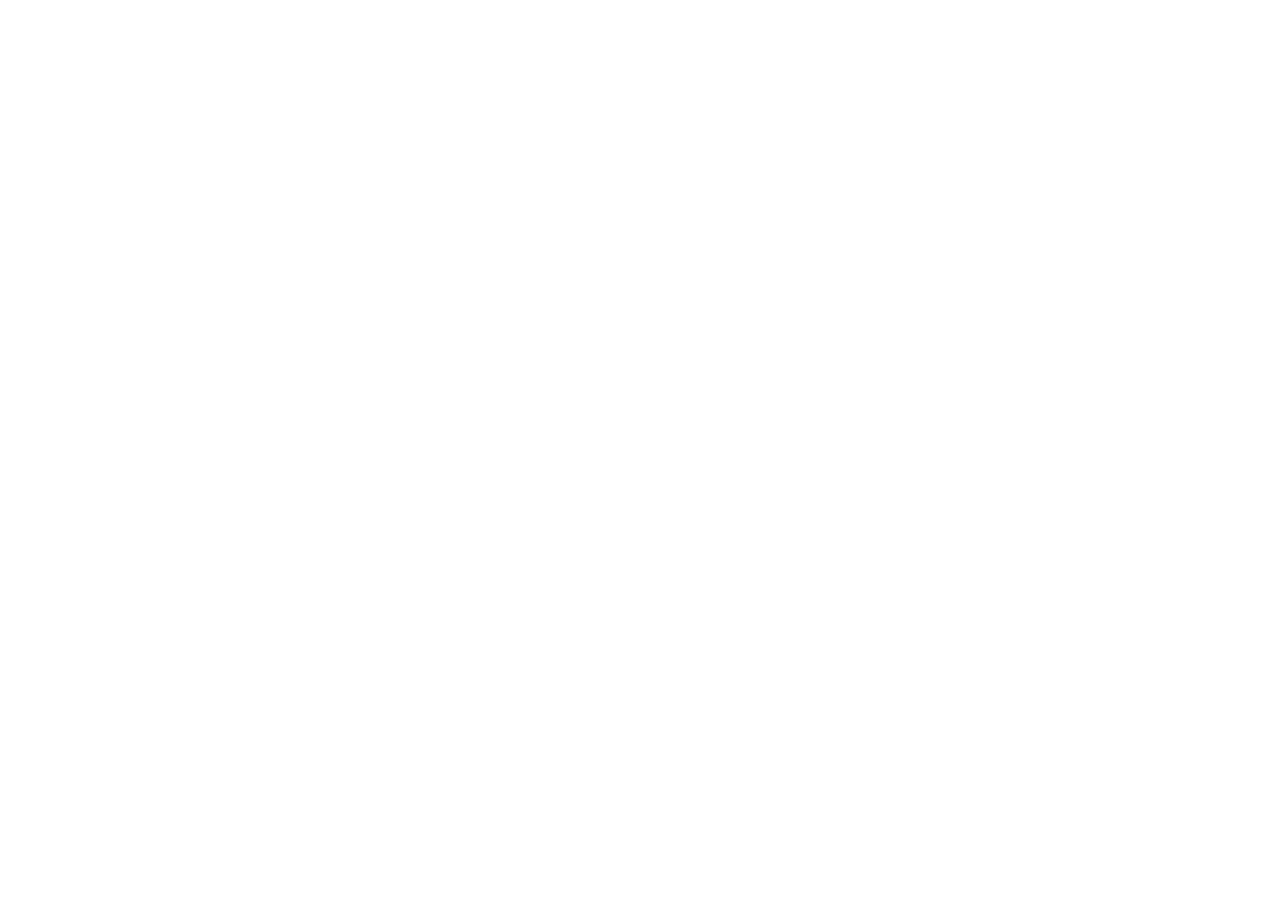
==== index.html @ 7b274ff2 "first commit" ====
<!DOCTYPE html>
<html lang="es">
<head>
	<meta charset="UTF-8">
	<meta http-equiv="X-UA-Compatible" content="IE=edge">
	<meta name="viewport" content="width=device-width, initial-scale=1.0">
	<link rel="stylesheet" href="/Users/LauraGil/Desktop/pppp/css/styles.css">
	<title>Universo</title>
</head>
<body>
	<header></header>
	<main></main>
	<footer></footer>
	<aside></aside>
	<section></section>
	
</body>
</html>
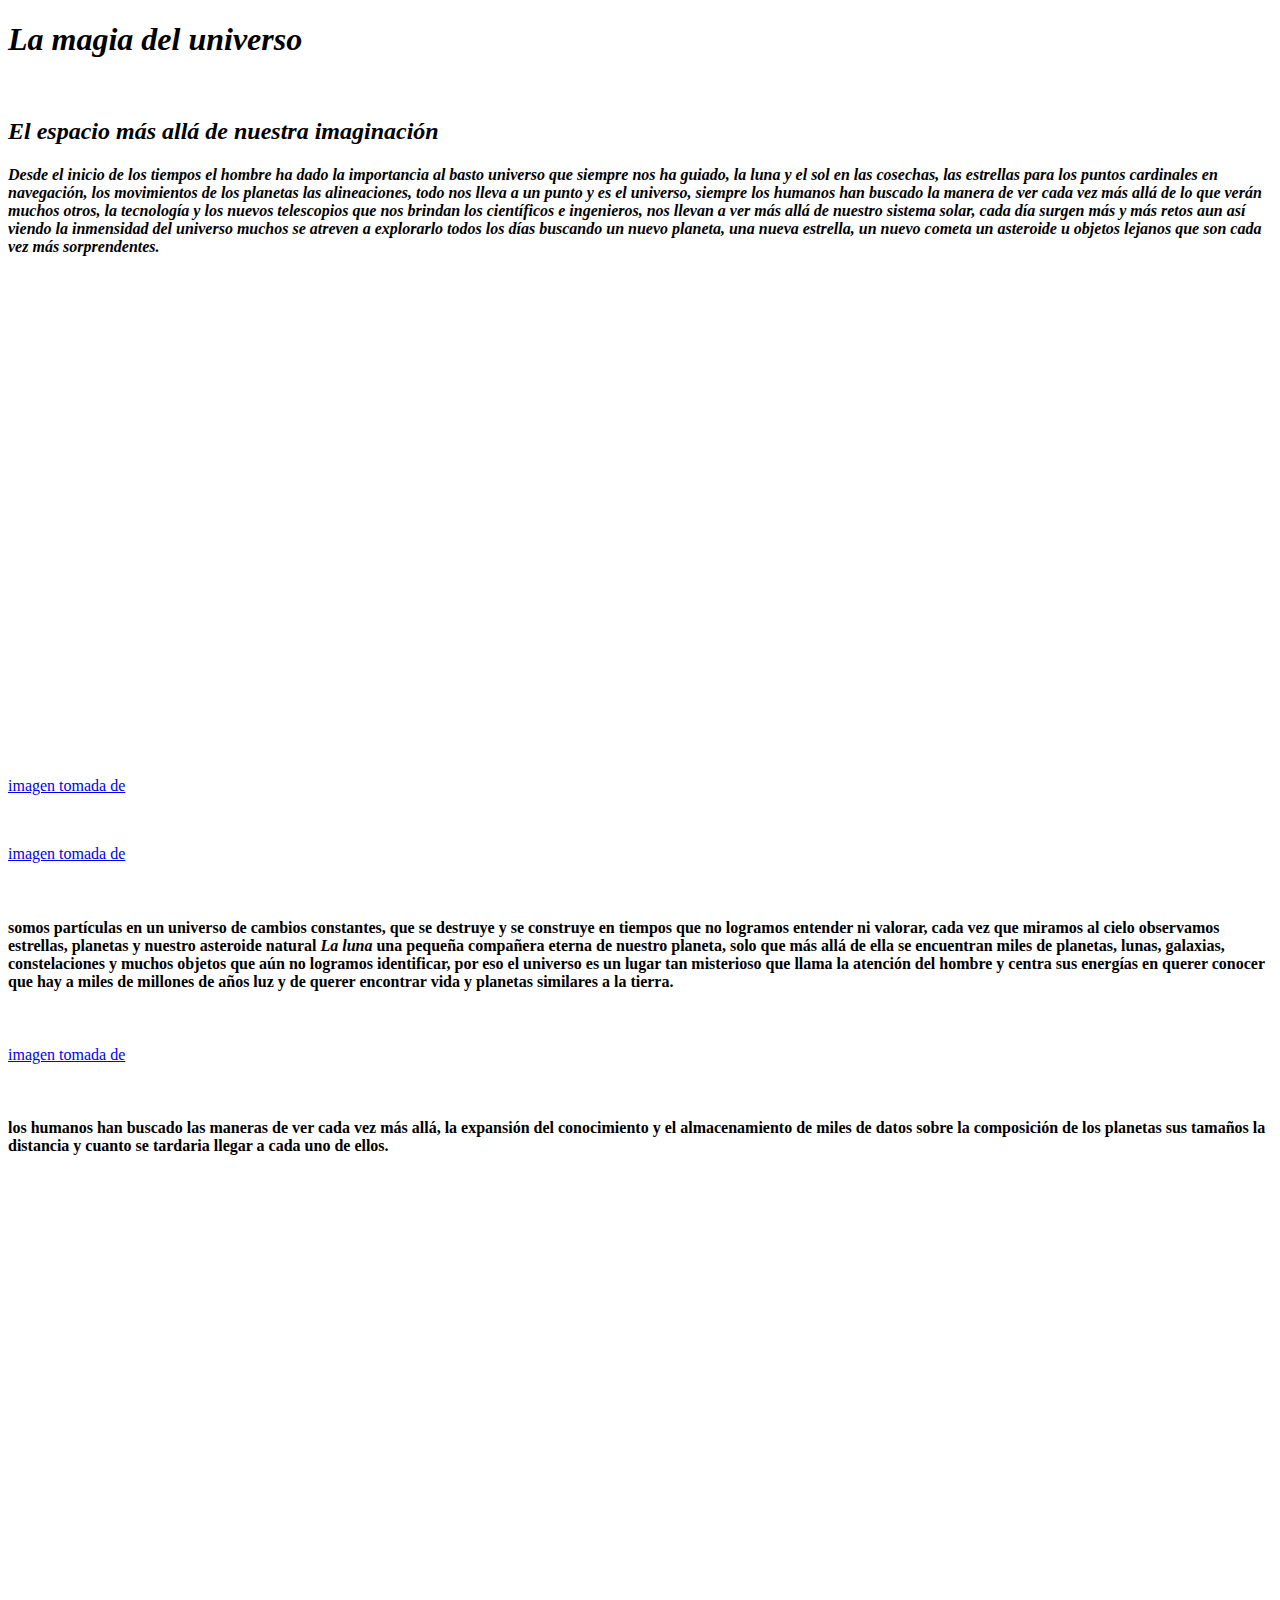
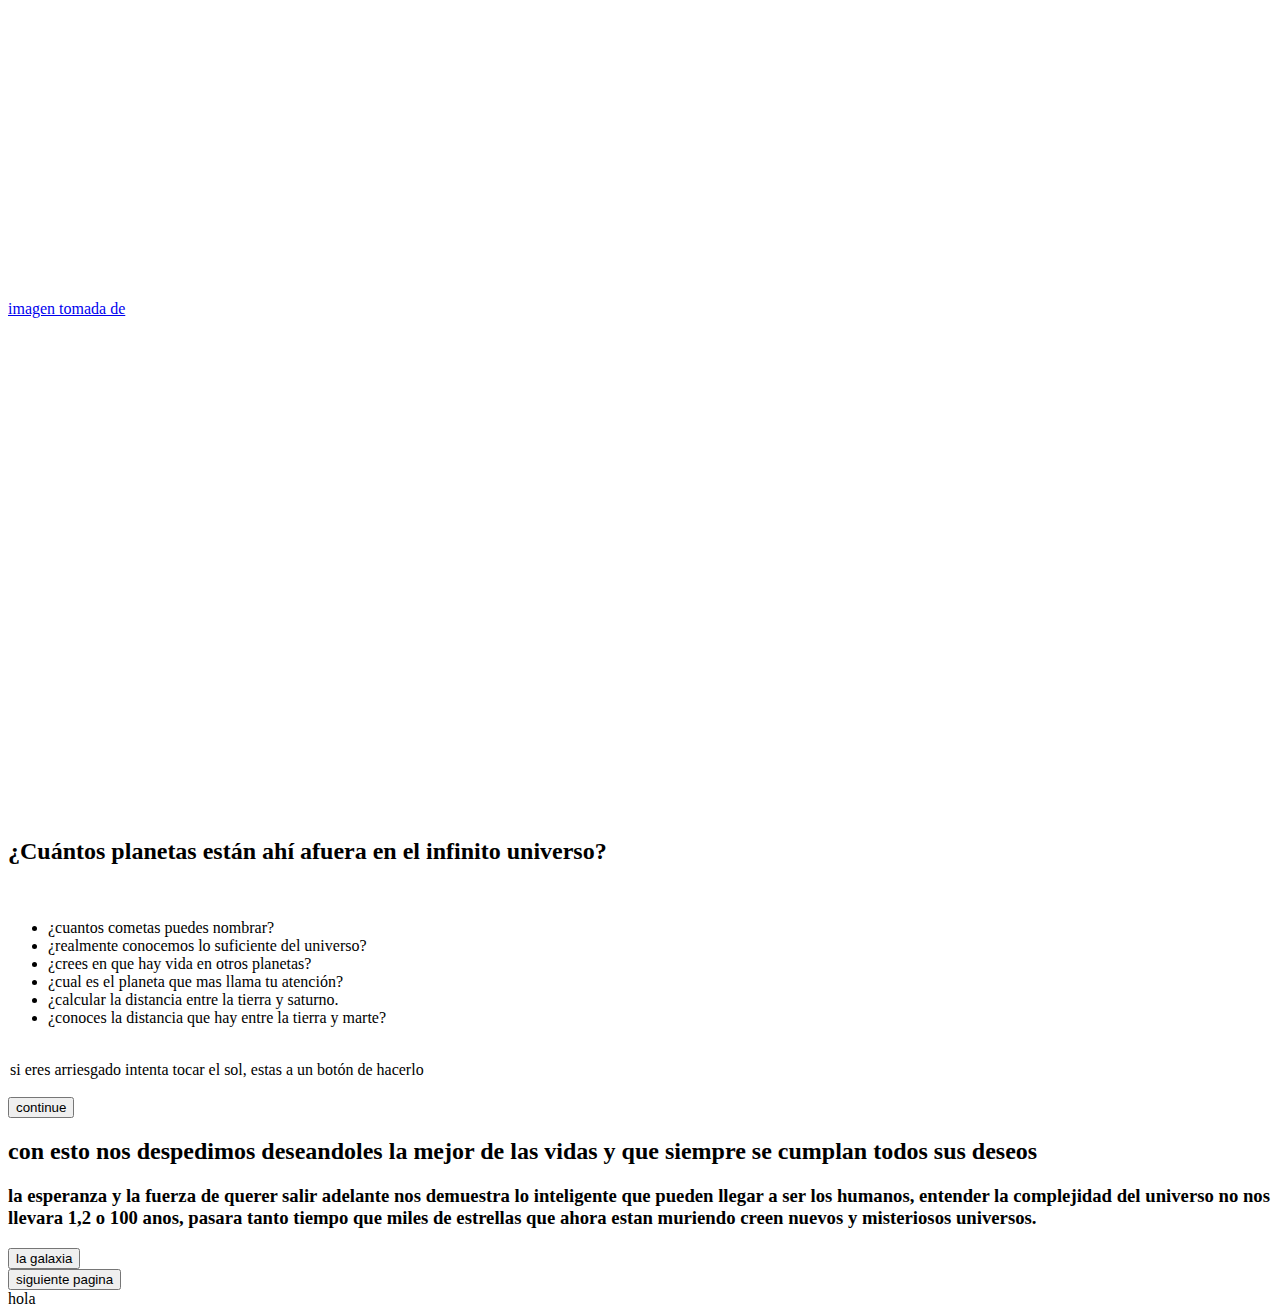
==== commit 9f145540: "Add files via upload" ====
--- a/index.html
+++ b/index.html
@@ -8,6 +8,98 @@
 	<title>Universo</title>
 </head>
 <body>
+ 	<h1> <i>La magia del universo</i></h1>
+	<br>
+	<h2> <i>El espacio más allá de nuestra imaginación</i> </h2>
+	<p> <i>
+			<h4>Desde el inicio de los tiempos el hombre ha dado la importancia al basto universo que siempre nos ha
+				guiado, la
+				luna y el sol en las cosechas, las estrellas para los puntos cardinales en navegación, los movimientos
+				de
+				los
+				planetas las alineaciones, todo nos lleva a un punto y es el universo, siempre los humanos han buscado
+				la
+				manera
+				de ver cada vez más allá de lo que verán muchos otros, la tecnología y los nuevos telescopios que nos
+				brindan
+				los científicos e ingenieros, nos llevan a ver más allá de nuestro sistema solar, cada día surgen más y
+				más
+				retos aun así viendo la inmensidad del universo muchos se atreven a explorarlo todos los días buscando
+				un
+				nuevo
+				planeta, una nueva estrella, un nuevo cometa un asteroide u objetos lejanos que son cada vez más
+				sorprendentes.</h4>
+		</i>
+		<iframe src="https://giphy.com/embed/l1BgRuUbcL5wgQLtu" width="980" height="480" frameBorder="0"
+			class="giphy-embed" allowFullScreen></iframe>
+	<p><a href="https://giphy.com/gifs/space-stars-universe-l1BgRuUbcL5wgQLtu"></a></p>
+	<a
+		href="https://giphy.com/gifs/space-stars-universe-l1BgRuUbcL5wgQLtu?utm_source=iframe&utm_medium=embed&utm_campaign=Embeds&utm_term="
+		>imagen tomada de</a>
+	</p>
+	<img src="https://cdn.pixabay.com/photo/2016/06/12/09/43/space-1451654_960_720.png" alt="">
+  <p> <a href="https://co.pinterest.com/pin/568860996689208157/">imagen tomada de</a></p>
+	<br>
+	<h4>
+		somos partículas en un universo de cambios constantes, que se destruye y se construye en tiempos que no logramos
+		entender ni valorar, cada vez que miramos al cielo observamos estrellas, planetas y nuestro asteroide natural
+		<i>La luna</i> una pequeña compañera eterna de nuestro planeta, solo que más allá de ella se encuentran miles de
+		planetas, lunas, galaxias, constelaciones y muchos objetos que aún no logramos identificar, por eso el universo
+		es un lugar tan misterioso que llama la atención del hombre y centra sus energías en querer conocer que hay a
+		miles de millones de años luz y de querer encontrar vida y planetas similares a la tierra.
+  </h4>
+	<img src="https://www.nationalgeographic.com.es/medio/2017/12/12/nebulosa-sharpless-29_56e9db7a.png" alt="">
+<p><a href="https://www.nationalgeographic.com.es">imagen tomada de  </a> </p>
+	<br>
+	<h4>los humanos han buscado las maneras de ver cada vez más allá, la expansión del conocimiento y el almacenamiento
+		de miles de datos sobre la composición de los planetas sus tamaños la distancia y cuanto se tardaria llegar a
+		cada uno de ellos.</h4>
+	<div style="width:100%;height:0;padding-bottom:56%;position:relative;"><iframe
+			src="https://giphy.com/embed/8OVDdYJnXUBArTxC6j" width="100%" height="100%" style="position:absolute"
+			frameBorder="0" class="giphy-embed" allowFullScreen></iframe></div>
+	<p><a
+			href="https://www.nasa.gov/">
+			imagen tomada de</a></p>
+	<iframe width="980" height="480" src="https://www.youtube.com/embed/IcJAao86Ui4" title="YouTube video player"
+		frameborder="0" allow="accelerometer; autoplay; clipboard-write; encrypted-media; gyroscope; picture-in-picture"
+		allowfullscreen></iframe>
+	<br>
+	<h2>
+		¿Cuántos planetas están ahí afuera en el infinito universo? </h2><br>
+<ul>
+	<li>
+		¿cuantos cometas puedes nombrar?</li>
+	<li>
+		¿realmente conocemos lo suficiente del universo?</li>
+	<li>
+		¿crees en que hay vida en otros planetas?</li>
+	<li>
+		¿cual es el planeta que mas llama tu atención?</li>
+	<li>
+		¿calcular la distancia entre la tierra y saturno.</li>
+	<li>
+		¿conoces la distancia que hay entre la tierra y marte?</li>
+</ul>
+	<br>
+	<legend>
+		si eres arriesgado intenta tocar el sol, estas a un botón de hacerlo </legend></br>
+	<form method="GET" action="https://cienciatoday.com/wp-content/uploads/2015/11/nasa-video-sol-4k-imagenes-ineditas.jpg">
+		<button type="submit">continue</button>
+	</form>
+	<h2>con esto nos despedimos deseandoles la mejor de las vidas y que siempre se cumplan todos sus deseos</h2>
+	<h3>la esperanza y la fuerza de querer salir adelante nos demuestra lo inteligente que pueden llegar a ser los
+		humanos, entender la complejidad del universo no nos llevara 1,2 o 100 anos, pasara tanto tiempo que miles de
+estrellas que ahora estan muriendo creen nuevos y misteriosos universos.</h3>
+	<form method="GET"
+		action="https://mott.pe/noticias/wp-content/uploads/2017/09/Las-10-mejores-e-impactantes-im%C3%A1genes-del-universo-captadas-en-HD.jpg">
+    
+		<button type="submit">la galaxia</button>
+	</form>
+	<form method="GET" action="universo.html"> <button
+			type="submit">siguiente pagina</button>
+	</form>
+	<div class="caja">hola </div>
+
 	<header></header>
 	<main></main>
 	<footer></footer>
